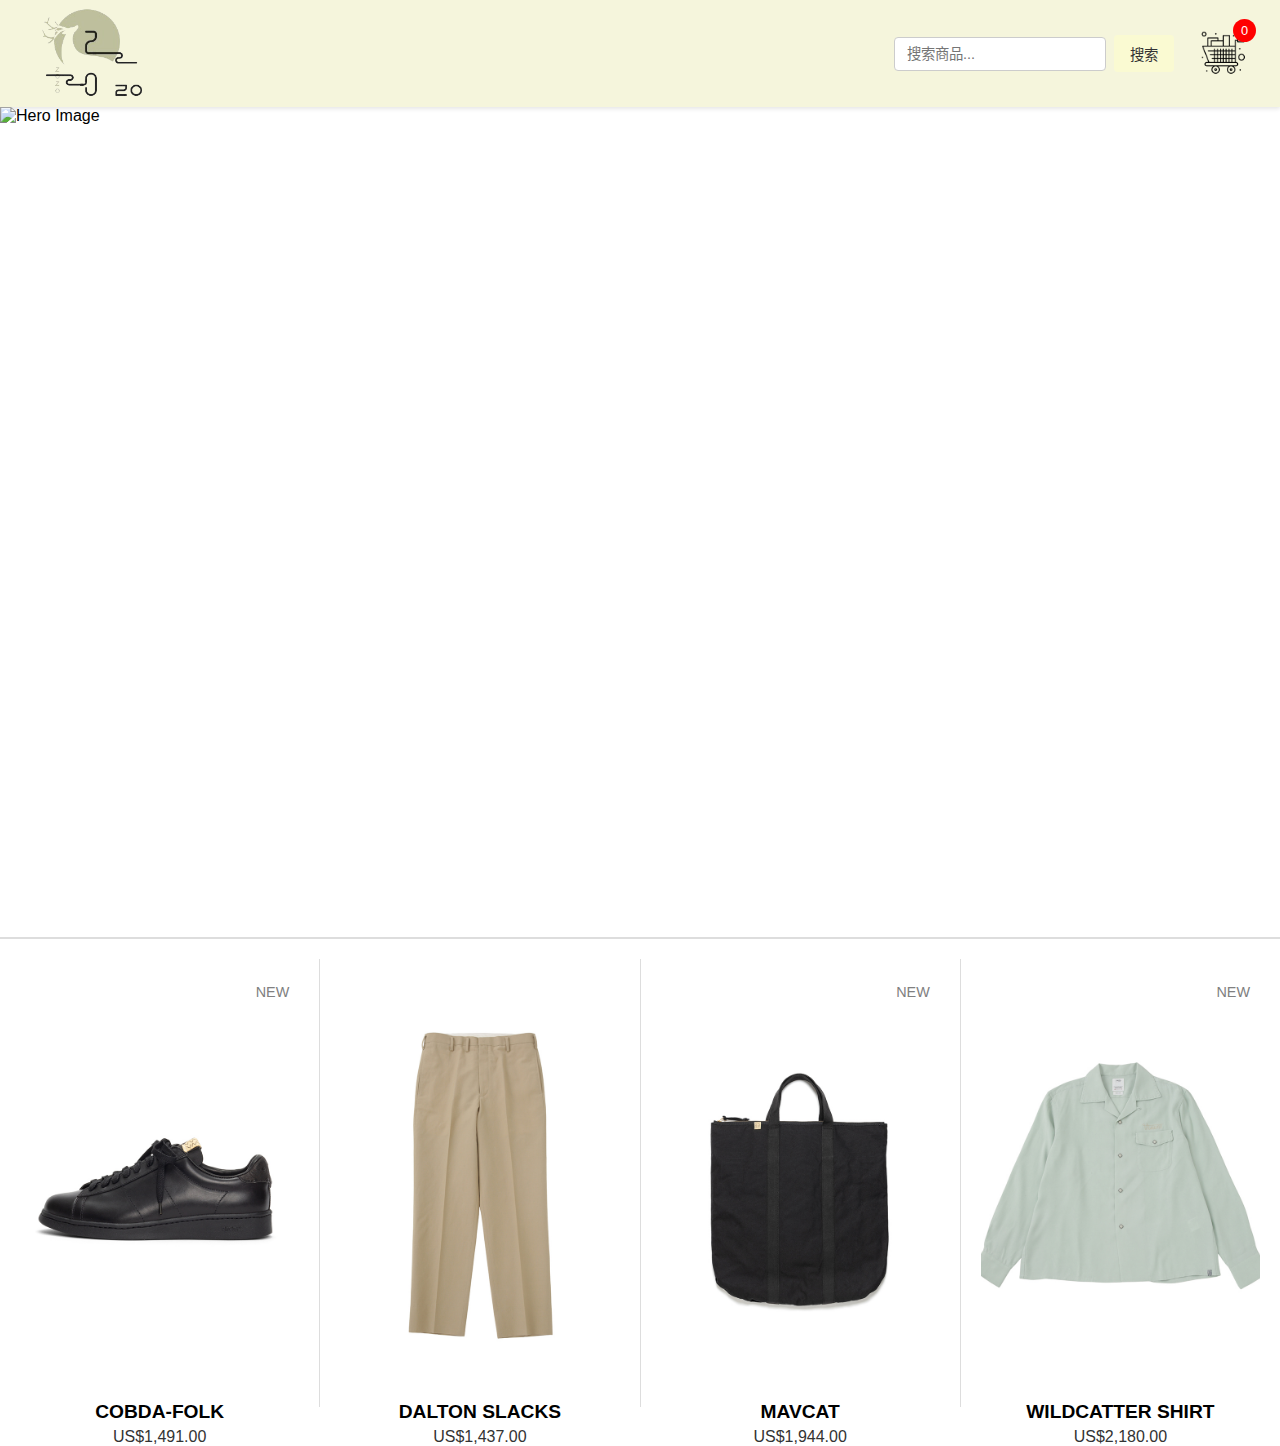
==== index.html @ f4cf486c "Add files via upload" ====
<!DOCTYPE html>
<html lang="zh-CN">
<head>
    <meta charset="UTF-8">
    <meta name="viewport" content="width=device-width, initial-scale=1.0">
    <title>购物网站</title>
    <link rel="stylesheet" href="css/styles.css">
</head>
<body>
    <!-- 顶部导航栏 -->
    <header>
        <nav class="navbar">
            <div class="navbar-brand">
                <img src="images/logo.png" alt="Logo">
            </div>
            <div class="navbar-right">
                <div class="navbar-search">
                    <input type="text" placeholder="搜索商品...">
                    <button>搜索</button>
                </div>
                <div class="navbar-cart">
                    <img src="images/carrello.png" alt="购物车">
                    <span class="cart-count">0</span>
                </div>
            </div>
        </nav>
    </header>

    <!-- 大图片部分 -->
    <div class="hero-image">
        <img src="images/hero.jpg" alt="Hero Image">
    </div>

    <div class="divider"></div>

    <!-- 商品展示部分 -->
    <div class="product-grid">
        <div class="product-item">
            <div class="product-tag">NEW</div>
            <img src="images/CORDA-FOLK/C_black.jpg" alt="COBDA-FOLK">
            <div class="product-info">
                <h3>COBDA-FOLK</h3>
                <p>US$1,491.00</p>
            </div>
        </div>
        <div class="product-item">
            <img src="images/DALTON SLACKS/S_khaki.jpg" alt="BRIGADEB BOOTS-FOLK">
            <div class="product-info">
                <h3>DALTON SLACKS</h3>
                <p>US$1,437.00</p>
            </div>
        </div>
        <div class="product-item">
            <div class="product-tag">NEW</div>
            <img src="images/MAVCAT/M_black.jpg" alt="WABANAR BOOTS-FOLK">
            <div class="product-info">
                <h3>MAVCAT</h3>
                <p>US$1,944.00</p>
            </div>
        </div>
        <div class="product-item">
            <div class="product-tag">NEW</div>
            <img src="images/WILDCATTER SHIRT/S_green.jpg" alt="TWO BOOTS">
            <div class="product-info">
                <h3>WILDCATTER SHIRT</h3>
                <p>US$2,180.00</p>
            </div>
        </div>
    </div>
    

    <script src="js/main.js"></script>
</body>
</html>
---- css/styles.css ----
/* 全局样式 */
body {
    font-family: Arial, sans-serif;
    margin: 0;
    padding: 0;
    background-color: #fff;
}

/* 导航栏样式 */
.navbar {
    display: flex;
    justify-content: space-between;
    align-items: center;
    background-color: #f5f5dc; /* 浅米色 */
    padding: 16px 32px; /* 调整为原来的 80% */
    box-shadow: 0 2px 4px rgba(0, 0, 0, 0.1);
    height: 75px; /* 调整为原来的 80% */
}

.navbar-brand img {
    height: 120px; /* 调整为原来的 80% */
    width: 120px;
}

.navbar-right {
    display: flex;
    align-items: center;
    gap: 24px; /* 调整为原来的 80% */
}

.navbar-search {
    display: flex;
    align-items: center;
}

.navbar-search input {
    padding: 8px 12px; /* 调整为原来的 80% */
    border: 1px solid #ccc;
    border-radius: 4px; /* 调整为原来的 80% */
    margin-right: 8px; /* 调整为原来的 80% */
    font-size: 0.9rem; /* 调整为原来的 80% */
}

.navbar-search button {
    padding: 8px 16px; /* 调整为原来的 80% */
    background-color: #fafad2; /* 浅黄色 */
    color: #333; /* 文字颜色改为深色 */
    border: none;
    border-radius: 4px; /* 调整为原来的 80% */
    cursor: pointer;
    font-size: 0.9rem; /* 调整为原来的 80% */
}

.navbar-search button:hover {
    background-color: #e0e0b2; /* 浅黄色 hover 效果 */
}

.navbar-cart {
    position: relative;
    cursor: pointer;
}

.navbar-cart img {
    width: 50px; /* 调整为原来的 80% */
    height: 50px;
}

.cart-count {
    position: absolute;
    top: -8px; /* 调整为原来的 80% */
    right: -8px; /* 调整为原来的 80% */
    background-color: red;
    color: #fff;
    border-radius: 50%;
    padding: 4px 8px; /* 调整为原来的 80% */
    font-size: 0.8rem; /* 调整为原来的 80% */
}

/* 大图片部分 */
.hero-image {
    width: 100%; /* 全屏宽度 */
    height: 90vh; /* 高度为视口的 90% */
    overflow: hidden; /* 隐藏超出部分 */
}

.hero-image img {
    width: 100%; /* 图片宽度填满容器 */
    height: 100%; /* 图片高度填满容器 */
    object-fit: cover; /* 保持图片比例，覆盖整个区域 */
}

/* 水平分割线 */
.divider {
    width: 100%;
    height: 2px; /* 分割线高度 */
    background-color: #ddd; /* 分割线颜色 */
    margin: 20px 0; /* 上下间距 */
}

/* 商品展示部分 */
.product-grid {
    display: flex;
    width: 100%;
}

.product-item {
    flex: 1; /* 每个商品占据相等的宽度 */
    text-align: center;
    padding: 20px;
    position: relative;
    border-right: 1px solid #ddd; /* 商品之间的白线 */
    transition: opacity 0.3s ease; /* 添加过渡效果 */
}

.product-item:hover {
    opacity: 0.7; /* 鼠标悬停时变淡 */
}

.product-item:last-child {
    border-right: none; /* 最后一个商品不需要右边框 */
}

.product-item img {
    width: 100%;
    height: 100%; /* 固定图片高度 */
    object-fit: cover; /* 保持图片比例 */
}

.product-info {
    margin-top: 10px;
}

.product-info h3 {
    font-size: 1.2rem;
    margin: 0 0 5px 0;
}

.product-info p {
    font-size: 1rem;
    color: #333;
    margin: 0;
}

.product-tag {
    position: absolute;
    top: 20px;
    right: 20px;
    color: grey;
    padding: 5px 10px;
    border-radius: 4px;
    font-size: 0.9rem;
}
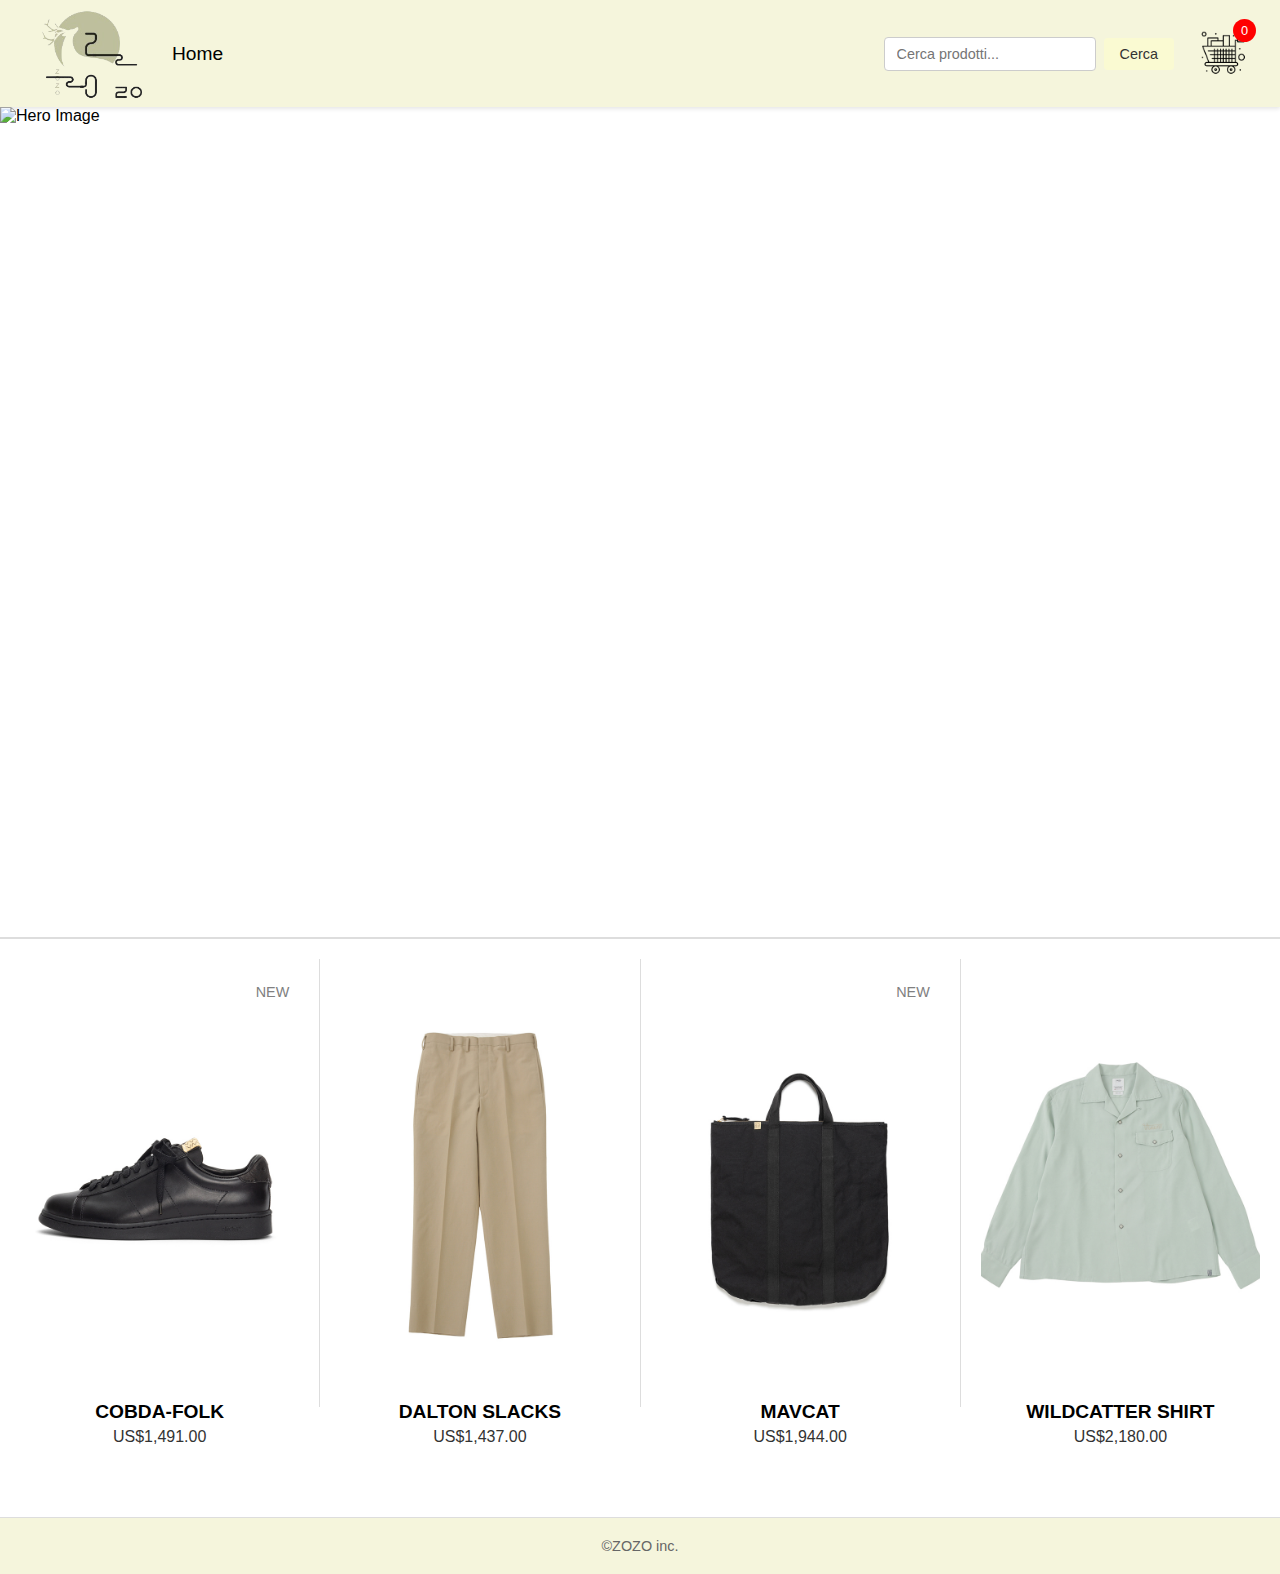
==== commit 1f2a488d: "Add files via upload" ====
--- a/index.html
+++ b/index.html
@@ -3,72 +3,82 @@
 <head>
     <meta charset="UTF-8">
     <meta name="viewport" content="width=device-width, initial-scale=1.0">
-    <title>购物网站</title>
+    <title>ZOZO</title>
     <link rel="stylesheet" href="css/styles.css">
 </head>
 <body>
-    <!-- 顶部导航栏 -->
-    <header>
-        <nav class="navbar">
-            <div class="navbar-brand">
-                <img src="images/logo.png" alt="Logo">
-            </div>
-            <div class="navbar-right">
-                <div class="navbar-search">
-                    <input type="text" placeholder="搜索商品...">
-                    <button>搜索</button>
+    <!-- 页面主体内容 -->
+    <div class="page-container">
+        <!-- 顶部导航栏 -->
+        <header>
+            <nav class="navbar">
+                <!-- Logo 和 Home 链接 -->
+                <div class="navbar-brand">
+                    <img src="images/logo.png" alt="Logo visvim">
+                    <a href="index.html" class="home-link">Home</a> <!-- Home 链接 -->
                 </div>
-                <div class="navbar-cart">
-                    <img src="images/carrello.png" alt="购物车">
-                    <span class="cart-count">0</span>
+        
+                <!-- 搜索和购物车 -->
+                <div class="navbar-right">
+                    <div class="navbar-search">
+                        <input type="text" placeholder="Cerca prodotti...">
+                        <button>Cerca</button>
+                    </div>
+                    <div class="navbar-cart">
+                        <img src="images/carrello.png" alt="Carrello">
+                        <span class="cart-count">0</span>
+                    </div>
+                </div>
+            </nav>
+        </header>
+
+        <!-- 大图片部分 -->
+        <div class="hero-image">
+            <img src="images/hero.jpg" alt="Hero Image">
+        </div>
+
+        <div class="divider"></div>
+
+        <!-- 商品展示部分 -->
+        <div class="product-grid">
+            <div class="product-item">
+                <div class="product-tag">NEW</div>
+                <img src="images/CORDA-FOLK/C_black.jpg" alt="COBDA-FOLK">
+                <div class="product-info">
+                    <h3>COBDA-FOLK</h3>
+                    <p>US$1,491.00</p>
                 </div>
             </div>
-        </nav>
-    </header>
-
-    <!-- 大图片部分 -->
-    <div class="hero-image">
-        <img src="images/hero.jpg" alt="Hero Image">
-    </div>
-
-    <div class="divider"></div>
-
-    <!-- 商品展示部分 -->
-    <div class="product-grid">
-        <div class="product-item">
-            <div class="product-tag">NEW</div>
-            <img src="images/CORDA-FOLK/C_black.jpg" alt="COBDA-FOLK">
-            <div class="product-info">
-                <h3>COBDA-FOLK</h3>
-                <p>US$1,491.00</p>
+            <div class="product-item">
+                <img src="images/DALTON SLACKS/S_khaki.jpg" alt="BRIGADEB BOOTS-FOLK">
+                <div class="product-info">
+                    <h3>DALTON SLACKS</h3>
+                    <p>US$1,437.00</p>
+                </div>
             </div>
-        </div>
-        <div class="product-item">
-            <img src="images/DALTON SLACKS/S_khaki.jpg" alt="BRIGADEB BOOTS-FOLK">
-            <div class="product-info">
-                <h3>DALTON SLACKS</h3>
-                <p>US$1,437.00</p>
+            <div class="product-item">
+                <div class="product-tag">NEW</div>
+                <img src="images/MAVCAT/M_black.jpg" alt="WABANAR BOOTS-FOLK">
+                <div class="product-info">
+                    <h3>MAVCAT</h3>
+                    <p>US$1,944.00</p>
+                </div>
             </div>
-        </div>
-        <div class="product-item">
-            <div class="product-tag">NEW</div>
-            <img src="images/MAVCAT/M_black.jpg" alt="WABANAR BOOTS-FOLK">
-            <div class="product-info">
-                <h3>MAVCAT</h3>
-                <p>US$1,944.00</p>
-            </div>
-        </div>
-        <div class="product-item">
-            <div class="product-tag">NEW</div>
-            <img src="images/WILDCATTER SHIRT/S_green.jpg" alt="TWO BOOTS">
-            <div class="product-info">
-                <h3>WILDCATTER SHIRT</h3>
-                <p>US$2,180.00</p>
+            <div class="product-item">
+                <img src="images/WILDCATTER SHIRT/S_green.jpg" alt="TWO BOOTS">
+                <div class="product-info">
+                    <h3>WILDCATTER SHIRT</h3>
+                    <p>US$2,180.00</p>
+                </div>
             </div>
         </div>
     </div>
-    
 
-    <script src="js/main.js"></script>
+    <!-- 页脚部分 -->
+    <footer class="footer">
+        <div class="footer-bottom">
+            <p>&copy;ZOZO inc.</p>
+        </div>
+    </footer>
 </body>
 </html>--- a/css/styles.css
+++ b/css/styles.css
@@ -4,6 +4,14 @@
     margin: 0;
     padding: 0;
     background-color: #fff;
+    display: flex;
+    flex-direction: column;
+    min-height: 100vh; /* 确保页面至少占满整个视口高度 */
+}
+
+/* 页面容器 */
+.page-container {
+    flex: 1; /* 占据剩余空间 */
 }
 
 /* 导航栏样式 */
@@ -17,9 +25,29 @@
     height: 75px; /* 调整为原来的 80% */
 }
 
+/* Logo 和 Home 链接的容器 */
+.navbar-brand {
+    display: flex;
+    align-items: center;
+    gap: 20px; /* Logo 和 Home 链接之间的间距 */
+}
+
 .navbar-brand img {
     height: 120px; /* 调整为原来的 80% */
     width: 120px;
+}
+
+/* Home 链接样式 */
+.home-link {
+    font-size: 1.2rem; /* Dimensione del font per il link Home */
+    color: #000;
+    text-decoration: none;
+    transition: opacity 0.3s ease; /* Aggiungi effetto hover */
+}
+
+.home-link:hover {
+    text-decoration: underline; /* Sottolinea il link al passaggio del mouse */
+    opacity: 0.8; /* Sfuma leggermente il link al passaggio del mouse */
 }
 
 .navbar-right {
@@ -98,6 +126,7 @@
 }
 
 /* 商品展示部分 */
+/* 商品展示部分 */
 .product-grid {
     display: flex;
     width: 100%;
@@ -149,4 +178,19 @@
     padding: 5px 10px;
     border-radius: 4px;
     font-size: 0.9rem;
+}
+
+/* 页脚样式 */
+.footer {
+    background-color: #f5f5dc; /* 浅米色，与导航栏一致 */
+    padding: 20px 0;
+    text-align: center;
+    border-top: 1px solid #ddd; /* 顶部边框 */
+    margin-top: 110px; /* 为页脚留出足够的空白区域 */
+}
+
+.footer-bottom p {
+    font-size: 0.9rem;
+    color: #666;
+    margin: 0;
 }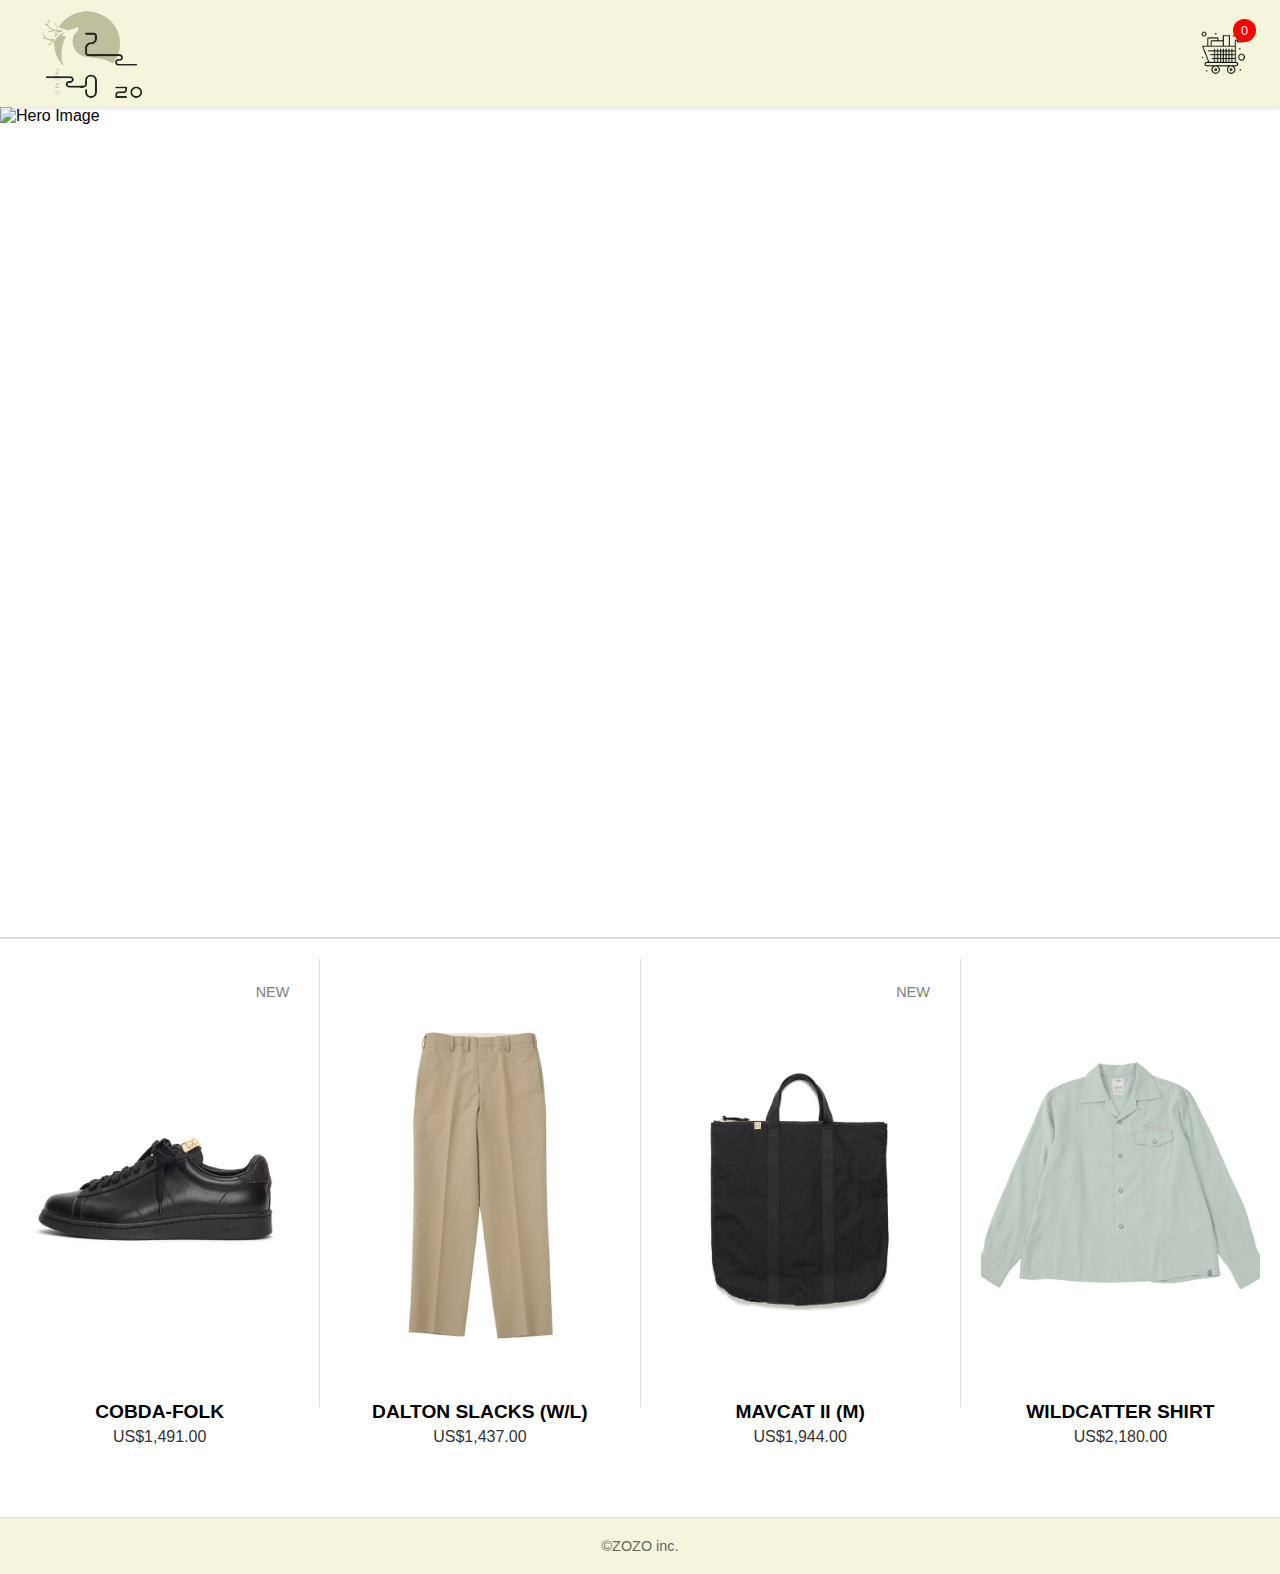
==== commit cea3ea17: "Add files via upload" ====
--- a/index.html
+++ b/index.html
@@ -7,78 +7,49 @@
     <link rel="stylesheet" href="css/styles.css">
 </head>
 <body>
-    <!-- 页面主体内容 -->
     <div class="page-container">
-        <!-- 顶部导航栏 -->
         <header>
             <nav class="navbar">
-                <!-- Logo 和 Home 链接 -->
+                <!-- Logo e Home link -->
                 <div class="navbar-brand">
                     <img src="images/logo.png" alt="Logo visvim">
-                    <a href="index.html" class="home-link">Home</a> <!-- Home 链接 -->
+                    <a href="" class="home-link"></a> <!-- Link alla home -->
                 </div>
-        
-                <!-- 搜索和购物车 -->
+            
+                <!-- Ricerca e Carrello -->
                 <div class="navbar-right">
-                    <div class="navbar-search">
-                        <input type="text" placeholder="Cerca prodotti...">
-                        <button>Cerca</button>
-                    </div>
                     <div class="navbar-cart">
-                        <img src="images/carrello.png" alt="Carrello">
-                        <span class="cart-count">0</span>
+                        <!-- Link al carrello aggiunto dinamicamente con JSON -->
+                        <a href="">
+                            <img src="images/carrello.png" alt="Carrello">
+                            <span class="cart-count">0</span>
+                        </a>
                     </div>
                 </div>
             </nav>
         </header>
+        
+        
 
-        <!-- 大图片部分 -->
+        <!-- Hero image sarà dinamico -->
         <div class="hero-image">
-            <img src="images/hero.jpg" alt="Hero Image">
+            <img src="" alt="Hero Image">
         </div>
 
         <div class="divider"></div>
 
-        <!-- 商品展示部分 -->
-        <div class="product-grid">
-            <div class="product-item">
-                <div class="product-tag">NEW</div>
-                <img src="images/CORDA-FOLK/C_black.jpg" alt="COBDA-FOLK">
-                <div class="product-info">
-                    <h3>COBDA-FOLK</h3>
-                    <p>US$1,491.00</p>
-                </div>
-            </div>
-            <div class="product-item">
-                <img src="images/DALTON SLACKS/S_khaki.jpg" alt="BRIGADEB BOOTS-FOLK">
-                <div class="product-info">
-                    <h3>DALTON SLACKS</h3>
-                    <p>US$1,437.00</p>
-                </div>
-            </div>
-            <div class="product-item">
-                <div class="product-tag">NEW</div>
-                <img src="images/MAVCAT/M_black.jpg" alt="WABANAR BOOTS-FOLK">
-                <div class="product-info">
-                    <h3>MAVCAT</h3>
-                    <p>US$1,944.00</p>
-                </div>
-            </div>
-            <div class="product-item">
-                <img src="images/WILDCATTER SHIRT/S_green.jpg" alt="TWO BOOTS">
-                <div class="product-info">
-                    <h3>WILDCATTER SHIRT</h3>
-                    <p>US$2,180.00</p>
-                </div>
-            </div>
-        </div>
+        <!-- Griglia di prodotti sarà dinamica -->
+        <div class="product-grid"></div>
     </div>
 
-    <!-- 页脚部分 -->
+    <!-- Footer sarà dinamico -->
     <footer class="footer">
         <div class="footer-bottom">
-            <p>&copy;ZOZO inc.</p>
+            <p></p>
         </div>
     </footer>
+
+    <script src="js/header-footer.js"></script> <!-- Script per l'header e il footer -->
+    <script src="js/index.js"></script> <!-- Script per i prodotti e l'hero image -->
 </body>
-</html>+</html>
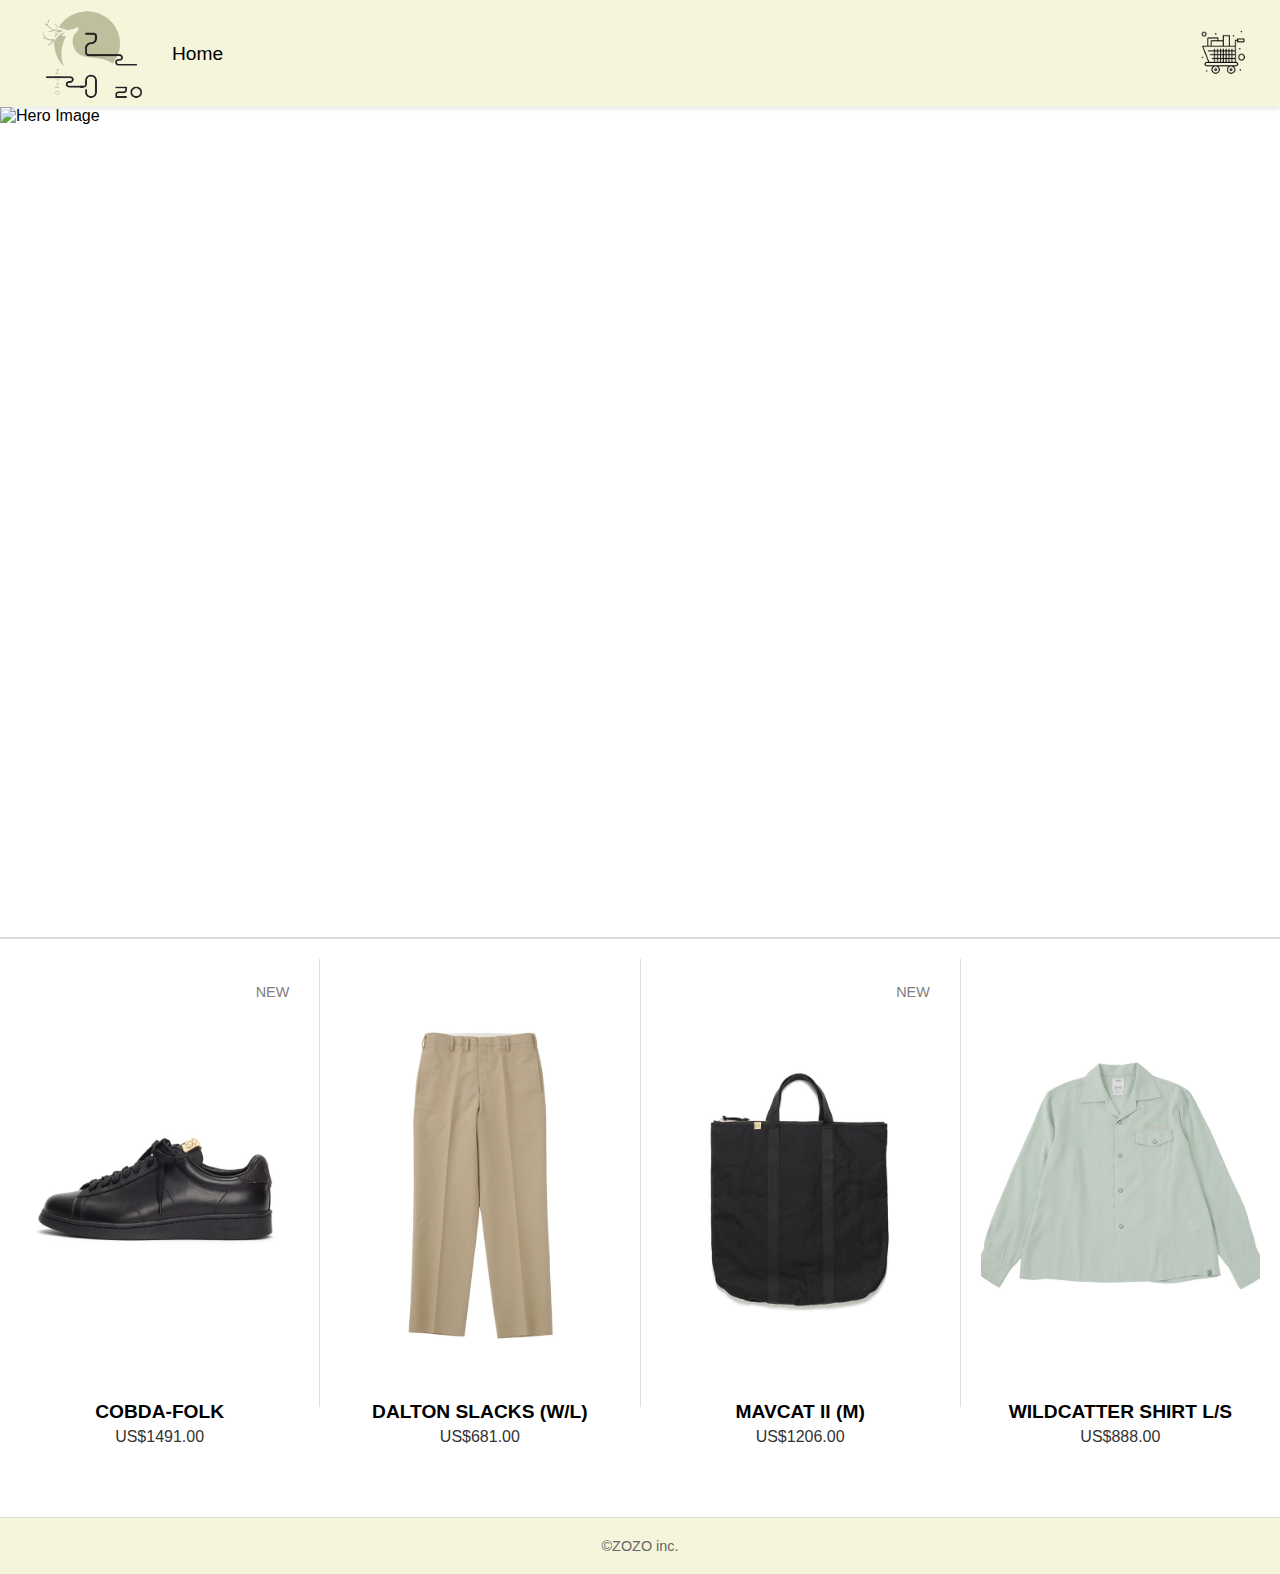
==== commit f1ef0f8b: "Add files via upload" ====
--- a/index.html
+++ b/index.html
@@ -12,7 +12,7 @@
             <nav class="navbar">
                 <!-- Logo e Home link -->
                 <div class="navbar-brand">
-                    <img src="images/logo.png" alt="Logo visvim">
+                    <img src="" alt="Logo visvim">
                     <a href="" class="home-link"></a> <!-- Link alla home -->
                 </div>
             
@@ -21,8 +21,7 @@
                     <div class="navbar-cart">
                         <!-- Link al carrello aggiunto dinamicamente con JSON -->
                         <a href="">
-                            <img src="images/carrello.png" alt="Carrello">
-                            <span class="cart-count">0</span>
+                            <img src="" alt="Carrello">
                         </a>
                     </div>
                 </div>
@@ -51,5 +50,6 @@
 
     <script src="js/header-footer.js"></script> <!-- Script per l'header e il footer -->
     <script src="js/index.js"></script> <!-- Script per i prodotti e l'hero image -->
+    <script src="js/main.js"></script>
 </body>
 </html>
--- a/css/styles.css
+++ b/css/styles.css
@@ -1,4 +1,3 @@
-/* 全局样式 */
 body {
     font-family: Arial, sans-serif;
     margin: 0;
@@ -6,54 +5,50 @@
     background-color: #fff;
     display: flex;
     flex-direction: column;
-    min-height: 100vh; /* 确保页面至少占满整个视口高度 */
+    min-height: 100vh;
 }
 
-/* 页面容器 */
 .page-container {
-    flex: 1; /* 占据剩余空间 */
+    flex: 1;
 }
 
-/* 导航栏样式 */
 .navbar {
     display: flex;
     justify-content: space-between;
     align-items: center;
-    background-color: #f5f5dc; /* 浅米色 */
-    padding: 16px 32px; /* 调整为原来的 80% */
+    background-color: #f5f5dc;
+    padding: 16px 32px;
     box-shadow: 0 2px 4px rgba(0, 0, 0, 0.1);
-    height: 75px; /* 调整为原来的 80% */
+    height: 75px;
 }
 
-/* Logo 和 Home 链接的容器 */
 .navbar-brand {
     display: flex;
     align-items: center;
-    gap: 20px; /* Logo 和 Home 链接之间的间距 */
+    gap: 20px;
 }
 
 .navbar-brand img {
-    height: 120px; /* 调整为原来的 80% */
+    height: 120px;
     width: 120px;
 }
 
-/* Home 链接样式 */
 .home-link {
-    font-size: 1.2rem; /* Dimensione del font per il link Home */
+    font-size: 1.2rem;
     color: #000;
     text-decoration: none;
-    transition: opacity 0.3s ease; /* Aggiungi effetto hover */
+    transition: opacity 0.3s ease;
 }
 
 .home-link:hover {
-    text-decoration: underline; /* Sottolinea il link al passaggio del mouse */
-    opacity: 0.8; /* Sfuma leggermente il link al passaggio del mouse */
+    text-decoration: underline;
+    opacity: 0.8;
 }
 
 .navbar-right {
     display: flex;
     align-items: center;
-    gap: 24px; /* 调整为原来的 80% */
+    gap: 24px;
 }
 
 .navbar-search {
@@ -62,25 +57,25 @@
 }
 
 .navbar-search input {
-    padding: 8px 12px; /* 调整为原来的 80% */
+    padding: 8px 12px;
     border: 1px solid #ccc;
-    border-radius: 4px; /* 调整为原来的 80% */
-    margin-right: 8px; /* 调整为原来的 80% */
-    font-size: 0.9rem; /* 调整为原来的 80% */
+    border-radius: 4px;
+    margin-right: 8px;
+    font-size: 0.9rem;
 }
 
 .navbar-search button {
-    padding: 8px 16px; /* 调整为原来的 80% */
-    background-color: #fafad2; /* 浅黄色 */
-    color: #333; /* 文字颜色改为深色 */
+    padding: 8px 16px;
+    background-color: #fafad2;
+    color: #333;
     border: none;
-    border-radius: 4px; /* 调整为原来的 80% */
+    border-radius: 4px;
     cursor: pointer;
-    font-size: 0.9rem; /* 调整为原来的 80% */
+    font-size: 0.9rem;
 }
 
 .navbar-search button:hover {
-    background-color: #e0e0b2; /* 浅黄色 hover 效果 */
+    background-color: #e0e0b2;
 }
 
 .navbar-cart {
@@ -89,70 +84,55 @@
 }
 
 .navbar-cart img {
-    width: 50px; /* 调整为原来的 80% */
+    width: 50px;
     height: 50px;
 }
 
-.cart-count {
-    position: absolute;
-    top: -8px; /* 调整为原来的 80% */
-    right: -8px; /* 调整为原来的 80% */
-    background-color: red;
-    color: #fff;
-    border-radius: 50%;
-    padding: 4px 8px; /* 调整为原来的 80% */
-    font-size: 0.8rem; /* 调整为原来的 80% */
-}
-
-/* 大图片部分 */
 .hero-image {
-    width: 100%; /* 全屏宽度 */
-    height: 90vh; /* 高度为视口的 90% */
-    overflow: hidden; /* 隐藏超出部分 */
+    width: 100%;
+    height: 90vh;
+    overflow: hidden;
 }
 
 .hero-image img {
-    width: 100%; /* 图片宽度填满容器 */
-    height: 100%; /* 图片高度填满容器 */
-    object-fit: cover; /* 保持图片比例，覆盖整个区域 */
+    width: 100%;
+    height: 100%;
+    object-fit: cover;
 }
 
-/* 水平分割线 */
 .divider {
     width: 100%;
-    height: 2px; /* 分割线高度 */
-    background-color: #ddd; /* 分割线颜色 */
-    margin: 20px 0; /* 上下间距 */
+    height: 2px;
+    background-color: #ddd;
+    margin: 20px 0;
 }
 
-/* 商品展示部分 */
-/* 商品展示部分 */
 .product-grid {
     display: flex;
     width: 100%;
 }
 
 .product-item {
-    flex: 1; /* 每个商品占据相等的宽度 */
+    flex: 1;
     text-align: center;
     padding: 20px;
     position: relative;
-    border-right: 1px solid #ddd; /* 商品之间的白线 */
-    transition: opacity 0.3s ease; /* 添加过渡效果 */
+    border-right: 1px solid #ddd;
+    transition: opacity 0.3s ease;
 }
 
 .product-item:hover {
-    opacity: 0.7; /* 鼠标悬停时变淡 */
+    opacity: 0.7;
 }
 
 .product-item:last-child {
-    border-right: none; /* 最后一个商品不需要右边框 */
+    border-right: none;
 }
 
 .product-item img {
     width: 100%;
-    height: 100%; /* 固定图片高度 */
-    object-fit: cover; /* 保持图片比例 */
+    height: 100%;
+    object-fit: cover;
 }
 
 .product-info {
@@ -180,13 +160,12 @@
     font-size: 0.9rem;
 }
 
-/* 页脚样式 */
 .footer {
-    background-color: #f5f5dc; /* 浅米色，与导航栏一致 */
+    background-color: #f5f5dc;
     padding: 20px 0;
     text-align: center;
-    border-top: 1px solid #ddd; /* 顶部边框 */
-    margin-top: 110px; /* 为页脚留出足够的空白区域 */
+    border-top: 1px solid #ddd;
+    margin-top: 110px;
 }
 
 .footer-bottom p {
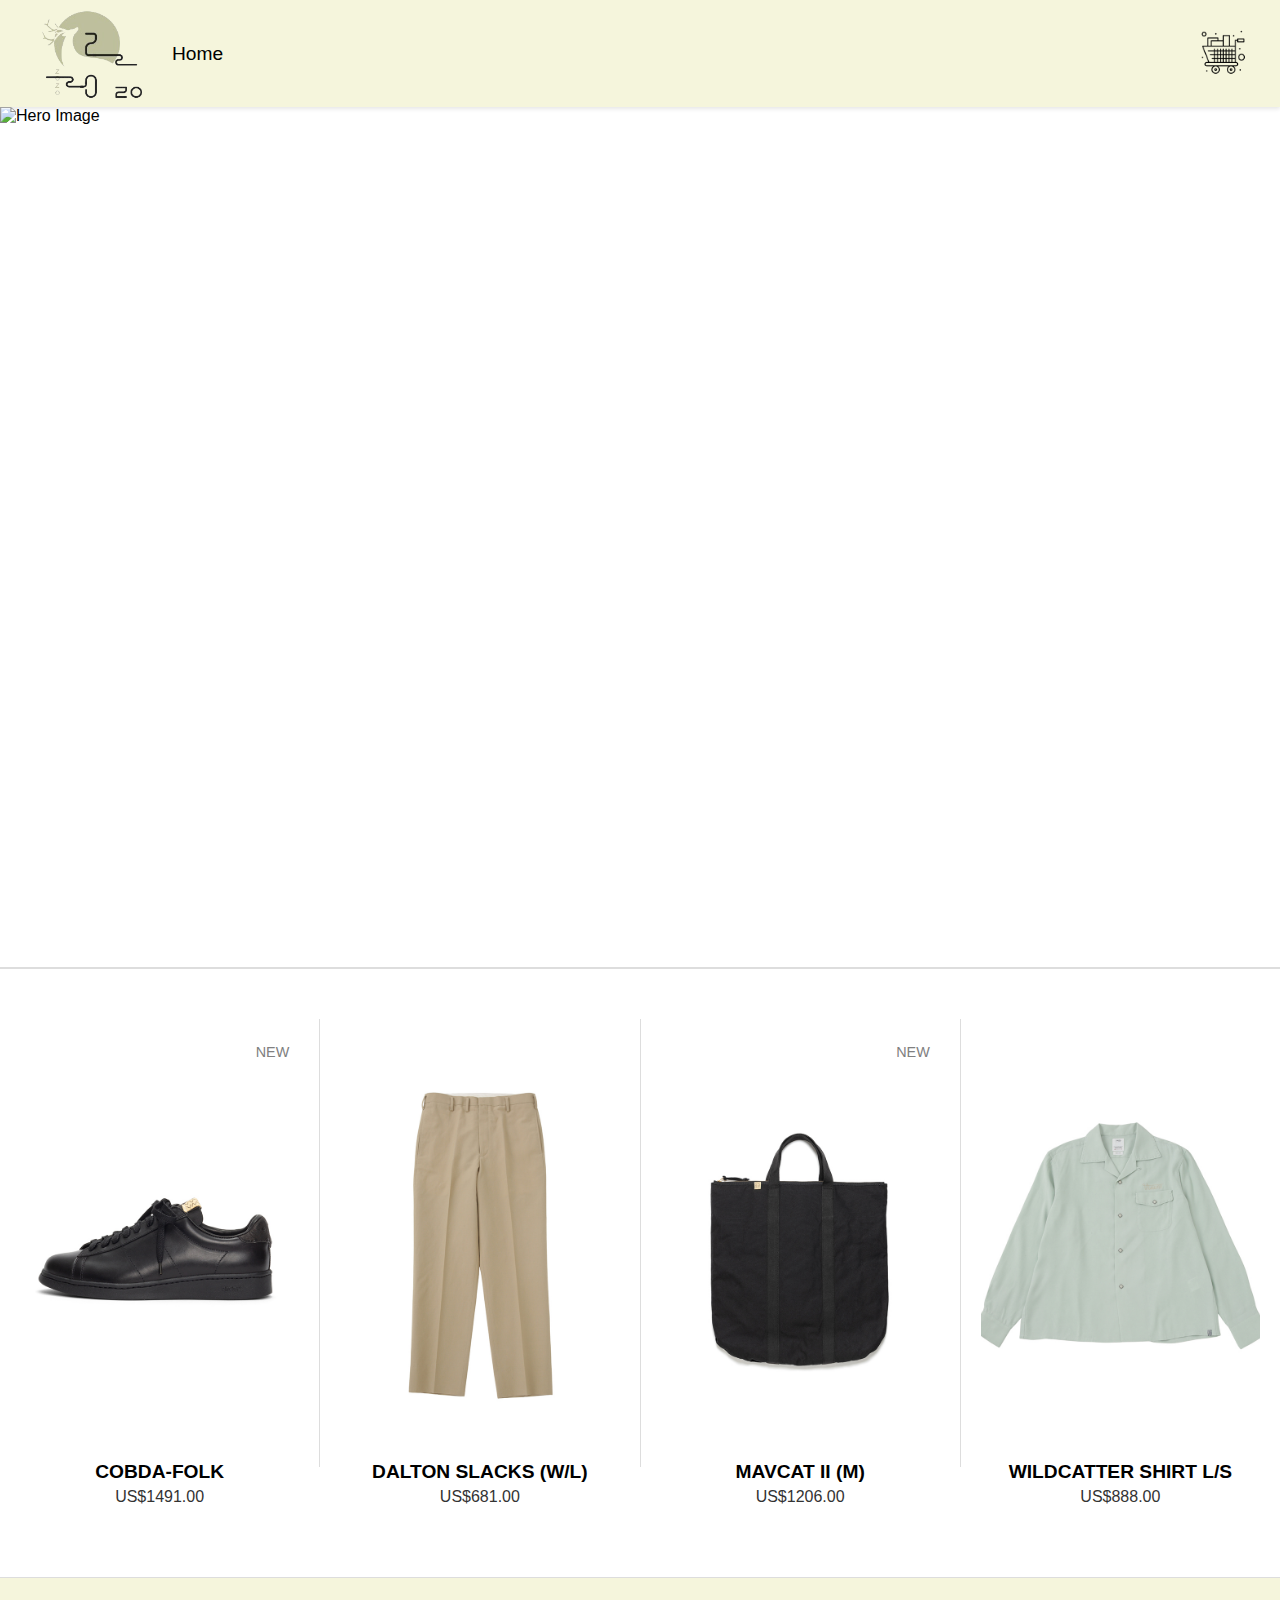
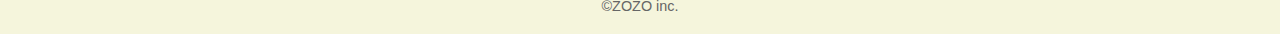
==== commit 39e22725: "Add files via upload" ====
--- a/index.html
+++ b/index.html
@@ -16,7 +16,6 @@
                     <a href="" class="home-link"></a> <!-- Link alla home -->
                 </div>
             
-                <!-- Ricerca e Carrello -->
                 <div class="navbar-right">
                     <div class="navbar-cart">
                         <!-- Link al carrello aggiunto dinamicamente con JSON -->
@@ -28,17 +27,15 @@
             </nav>
         </header>
         
-        
-
+    
         <!-- Hero image sarà dinamico -->
         <div class="hero-image">
             <img src="" alt="Hero Image">
         </div>
 
-        <div class="divider"></div>
 
         <!-- Griglia di prodotti sarà dinamica -->
-        <div class="product-grid"></div>
+        <div class="products"></div>
     </div>
 
     <!-- Footer sarà dinamico -->
@@ -50,6 +47,5 @@
 
     <script src="js/header-footer.js"></script> <!-- Script per l'header e il footer -->
     <script src="js/index.js"></script> <!-- Script per i prodotti e l'hero image -->
-    <script src="js/main.js"></script>
 </body>
 </html>
--- a/css/styles.css
+++ b/css/styles.css
@@ -104,7 +104,7 @@
     width: 100%;
     height: 2px;
     background-color: #ddd;
-    margin: 20px 0;
+    margin: 50px 0;
 }
 
 .product-grid {
